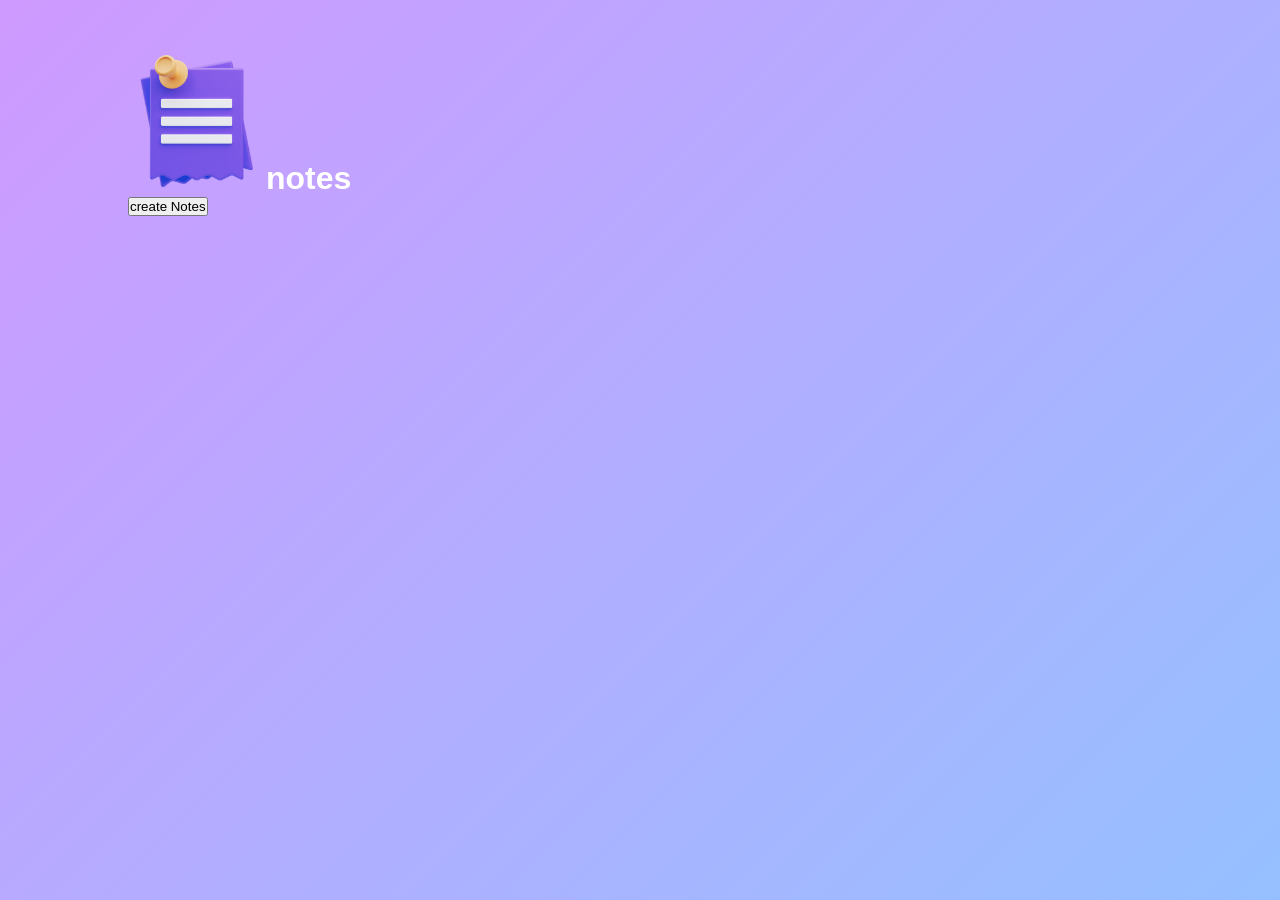
==== Notes app-o1/index.html @ df4a230e "Notes app-01" ====
<!DOCTYPE html>
<html lang="en">
<head>
    <meta charset="UTF-8">
    <meta name="viewport" content="width=device-width, initial-scale=1.0">
    <title>Document</title>
    <link rel="stylesheet" href="style.css">
</head>
<body>
    <div class="container">
        <h1><img src="images/notes.png">notes</h1>
        <button>create Notes</button>
    </div>
    
</body>
</html>
---- Notes app-o1/style.css ----
*{
    margin: 0;
    padding: 0;
    font-family: 'poppins',sans-serif;
    box-sizing: border-box;
}

.container{
    width: 100%;
    min-height: 100vh;
    background: linear-gradient(135deg,#cf9aff,#95c0ff);
    color: #fff;
    padding-top: 4%;
    padding-left: 10%;

}
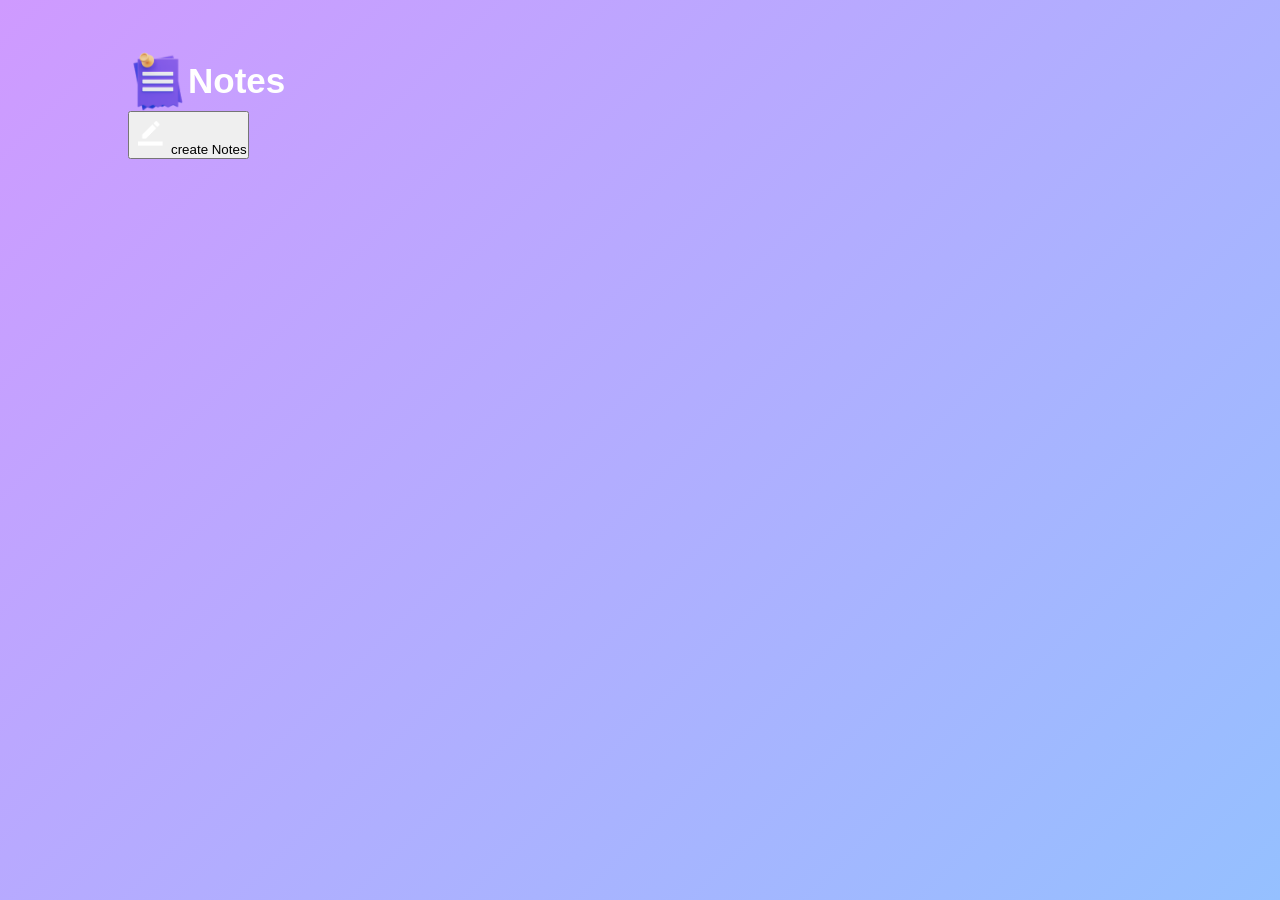
==== commit 3c368c77: "Notes app-01" ====
--- a/Notes app-o1/index.html
+++ b/Notes app-o1/index.html
@@ -8,8 +8,8 @@
 </head>
 <body>
     <div class="container">
-        <h1><img src="images/notes.png">notes</h1>
-        <button>create Notes</button>
+        <h1><img src="images/notes.png">Notes</h1>
+        <button><img src="images/edit.png">create Notes</button>
     </div>
     
 </body>
--- a/Notes app-o1/style.css
+++ b/Notes app-o1/style.css
@@ -14,3 +14,17 @@
     padding-left: 10%;
 
 }
+.container h1{
+  display: flex;
+  align-items: center;
+  font-size: 35px;
+  font-weight: 600;
+}
+
+.container h1 img{
+    width: 60px;
+}
+.container button img{
+    width: 25px;
+    margin: 8px;;
+}
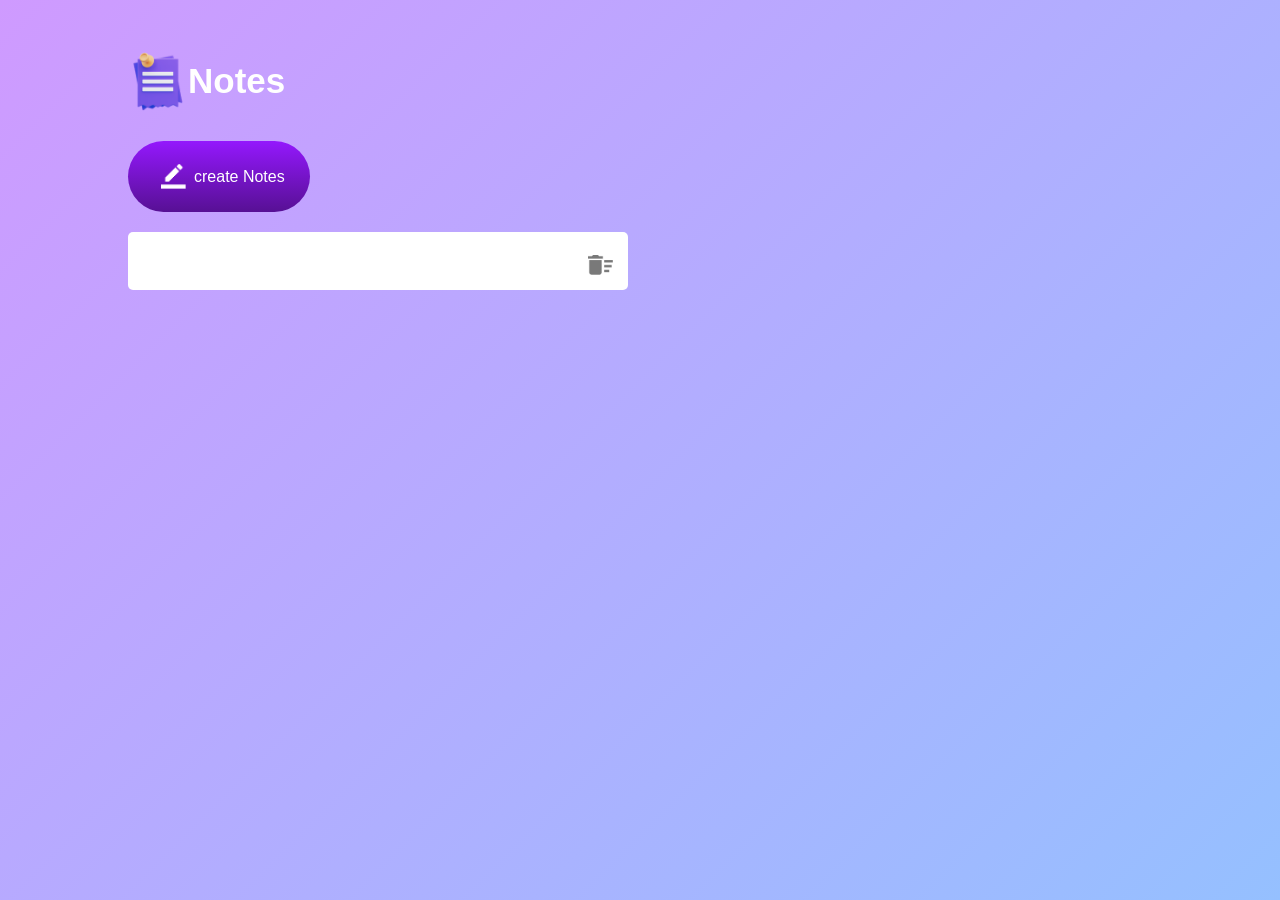
==== commit 22ce3d76: "delete icon" ====
--- a/Notes app-o1/index.html
+++ b/Notes app-o1/index.html
@@ -10,7 +10,13 @@
     <div class="container">
         <h1><img src="images/notes.png">Notes</h1>
         <button><img src="images/edit.png">create Notes</button>
+        <div class="notes-container">
+            <p contenteditable="true" class="input-box">
+                <img src="images/delete.png">
+        </p>
+            </div>
     </div>
+
     
 </body>
 </html>
--- a/Notes app-o1/style.css
+++ b/Notes app-o1/style.css
@@ -20,11 +20,42 @@
   font-size: 35px;
   font-weight: 600;
 }
-
 .container h1 img{
     width: 60px;
 }
 .container button img{
     width: 25px;
-    margin: 8px;;
+    margin: 8px;
 }
+.container button{
+    display: flex;
+    align-items: center;
+    background: linear-gradient(#9418fd,#571094);
+    color: #fff;
+    font-size: 16px;
+    outline: 0;
+    border: 0;
+    border-radius: 40px;
+    padding: 15px 25px;
+    margin: 30px 0 20px;
+    cursor: pointer;
+}
+.input-box{
+    position: relative;
+    width: 100%;
+    max-width: 500px;
+    max-height: 150px;
+    background: #fff;
+    color: #333;
+    padding: 20px;
+    margin: 20px 0;
+    outline: none;
+    border-radius: 5px;
+}
+.input-box img{
+    width: 25px;
+    position: absolute;
+    bottom: 15px;
+    right: 15px;
+    cursor: pointer;
+}
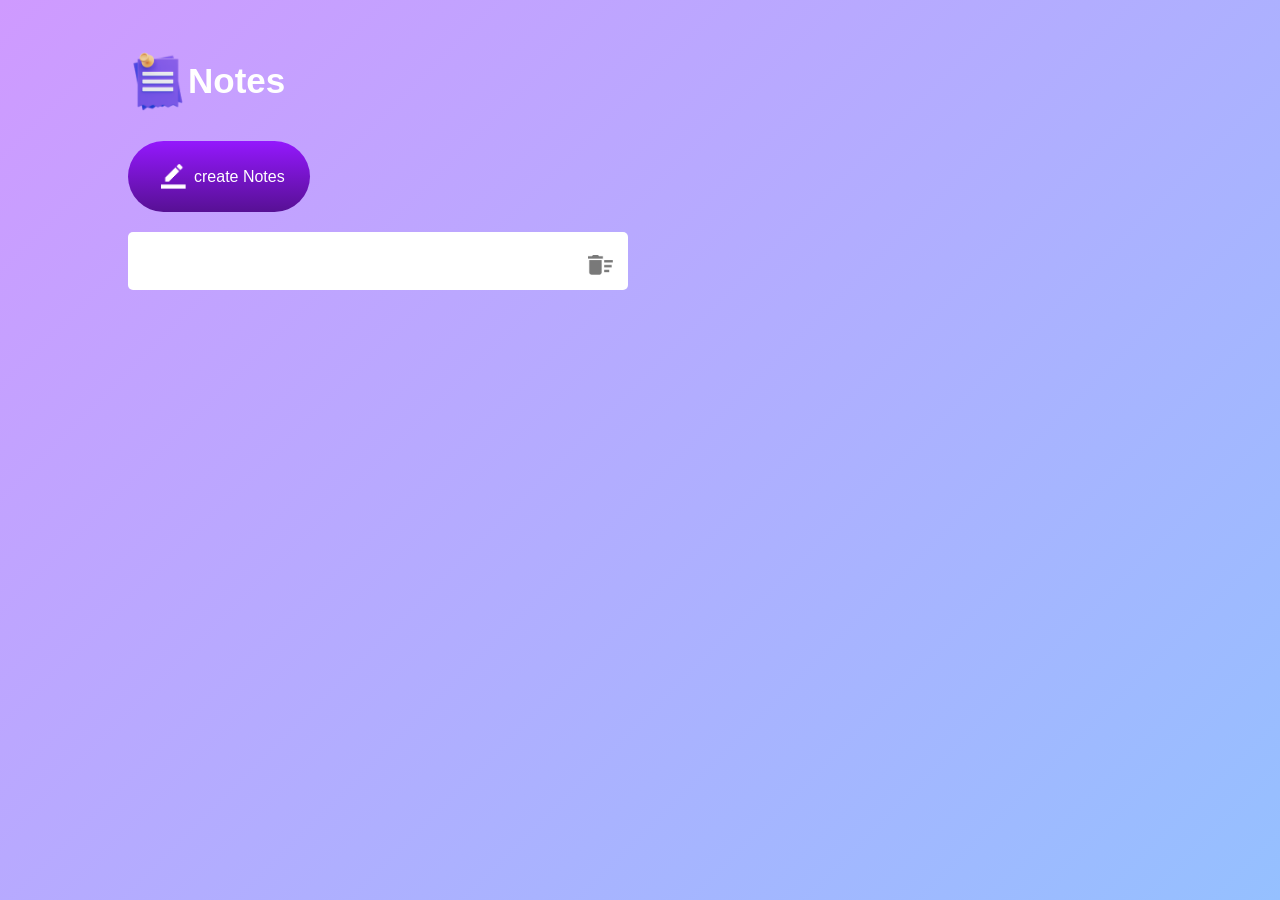
==== commit 8dc31e81: "delete function add" ====
--- a/Notes app-o1/index.html
+++ b/Notes app-o1/index.html
@@ -9,7 +9,7 @@
 <body>
     <div class="container">
         <h1><img src="images/notes.png">Notes</h1>
-        <button><img src="images/edit.png">create Notes</button>
+        <button class="btn"><img src="images/edit.png">create Notes</button>
         <div class="notes-container">
             <p contenteditable="true" class="input-box">
                 <img src="images/delete.png">
@@ -17,6 +17,6 @@
             </div>
     </div>
 
-    
+    <script src="script.js"></script>
 </body>
 </html>
